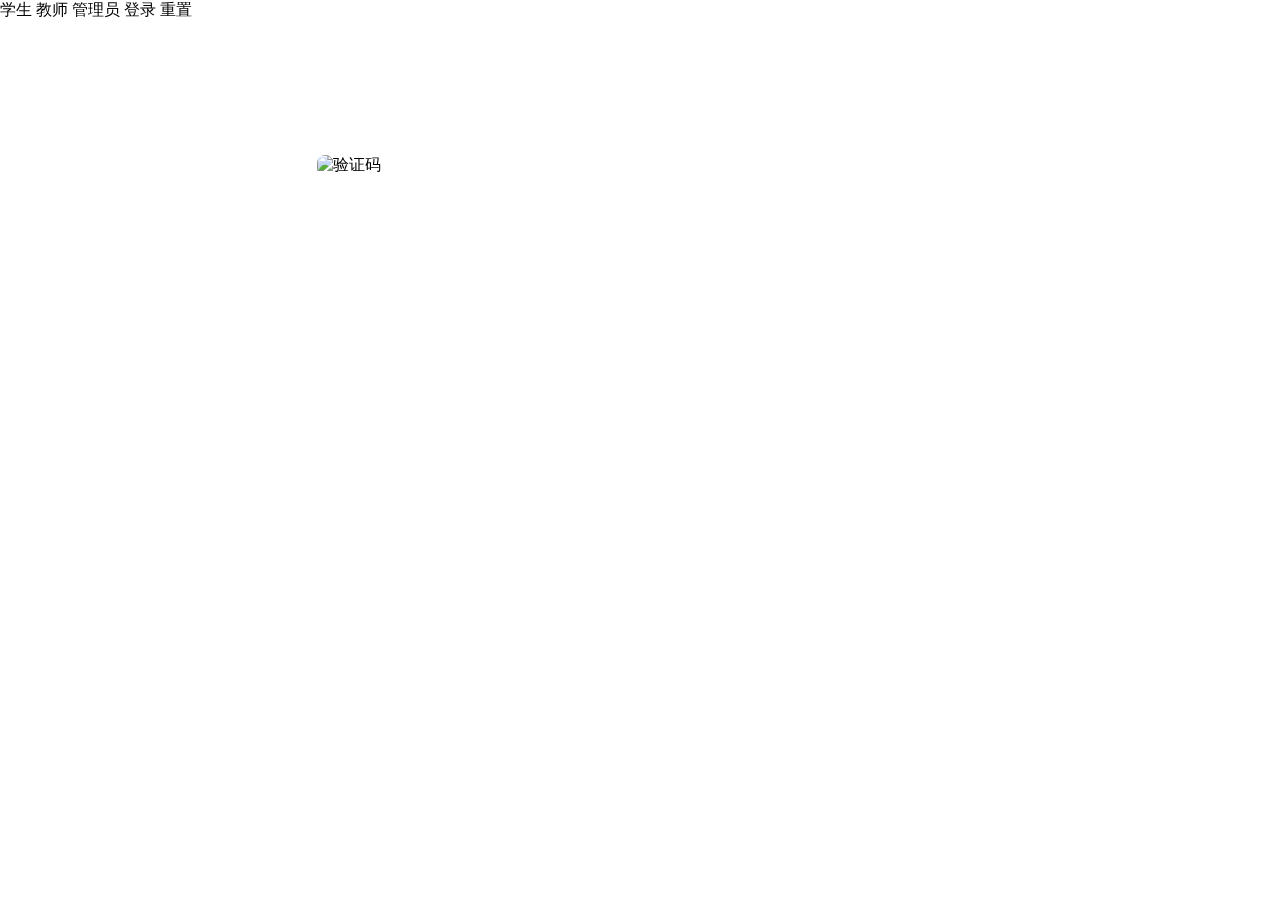
==== login.html @ 5b732f26 "完善学生模块" ====
<!DOCTYPE html>
<html>
  <head>
    <!-- 页面meta -->
    <meta charset="utf-8" />
    <meta content="IE=edge" http-equiv="X-UA-Compatible" />
    <title>传智健康</title>
    <meta content="传智健康" name="description" />
    <meta content="传智健康" name="keywords" />
    <meta
      content="width=device-width,initial-scale=1,maximum-scale=1,user-scalable=no"
      name="viewport"
    />
    <!-- 引入样式 -->
    <link href="plugins/elementui/index.css" rel="stylesheet" />
    <link href="css/login.css" rel="stylesheet" />
    <style>
      #captchaInput {
        width: 35%;
      }

      #captcha {
        position: absolute;
        left: 317px;
        top: 155px;
        border-radius: 8px;
      }
    </style>
  </head>
  <body class="hold-transition skin-purple sidebar-mini">
    <div id="app">
      <div class="login-container">
        <div class="loginBox">
          <el-form
            :model="ruleForm"
            :rules="rules"
            class="demo-ruleForm"
            label-width="100px"
            ref="ruleForm"
            status-icon
          >
            <el-form-item label="用户名:" prop="username">
              <el-input
                autocomplete="off"
                v-model="ruleForm.username"
              ></el-input>
            </el-form-item>
            <el-form-item label="密码:" prop="password">
              <el-input
                autocomplete="off"
                type="password"
                v-model="ruleForm.password"
              ></el-input>
            </el-form-item>
            <el-form-item label="验证码" prop="verCode">
              <el-input id="captchaInput" v-model.number="ruleForm.verCode" />
            </el-form-item>
            <!--验证码图片-->
            <img
              id="captcha"
              :src="codeImg"
              @click="updateCode"
              alt="验证码"
              title="点击换一张"
            />
            <el-form-item>
              <el-radio label="student" v-model="radio">学生</el-radio>
              <el-radio label="teacher" v-model="radio">教师</el-radio>
              <el-radio label="admin" v-model="radio">管理员</el-radio>
            </el-form-item>
            <el-form-item>
              <el-button @click="submitForm('ruleForm')" type="primary"
                >登录</el-button
              >
              <el-button @click="resetForm('ruleForm')">重置</el-button>
            </el-form-item>
          </el-form>
        </div>
      </div>
    </div>
  </body>
  <!-- 引入组件库 -->
  <script src="js/vue.js"></script>
  <script src="js/axios-0.18.0.js"></script>
  <script src="plugins/elementui/index.js"></script>
  <script>
    let vm = new Vue({
      el: "#app",
      data() {
        const verCode = (rule, value, callback) => {
          if (!value) {
            return callback(new Error("验证码不能为空"));
          }
          setTimeout(() => {
            if (!Number.isInteger(value)) {
              callback(new Error("请输入数字值"));
            } else {
              callback();
            }
          }, 1000);
        };
        const username = (rule, value, callback) => {
          if (value === "") {
            callback(new Error("请输入用户名"));
          } else {
            if (this.ruleForm.password !== "") {
              this.$refs.ruleForm.validateField("password");
            }
            callback();
          }
        };
        const password = (rule, value, callback) => {
          if (value === "") {
            callback(new Error("请输入密码"));
          } else {
            callback();
          }
        };
        return {
          ruleForm: {
            username: "",
            password: "",
            verCode: "",
          },
          radio: "student",
          rules: {
            username: [{ validator: username, trigger: "blur" }],
            password: [{ validator: password, trigger: "blur" }],
            verCode: [{ validator: verCode, trigger: "blur" }],
          },
          codeImg: "",
        };
      },
      created() {
        axios.defaults.withCredentials = true;
        this.updateCode();
      },
      methods: {
        updateCode() {
          let _this = this;
          axios
            .get(
              `http://106.15.249.199:8083/topicsystem/captcha?=${Math.random()}`,
              {
                responseType: "arraybuffer",
              }
            )
            .then((res) => {
              // 后端需要的响应头中的信息参数赋值
              //   this.captchaId = res.headers["x-ocp-captcha-id"];
              // 转换
              let codeImg =
                "data:image/png;base64," +
                btoa(
                  new Uint8Array(res.data).reduce(
                    (data, byte) => data + String.fromCharCode(byte),
                    ""
                  )
                );
              _this.codeImg = codeImg;
            });
        },

        submitForm(formName) {
          this.$refs[formName].validate((valid) => {
            if (valid) {
              // alert('submit!');
              const formData = {
                username: this.ruleForm.username,
                password: this.ruleForm.password,
                verCode: this.ruleForm.verCode,
                role: this.radio,
              };
              axios
                .post("http://106.15.249.199:8083/topicsystem/login/", formData)
                .then((response) => {
                  if (response.data.code === 200) {
                    this.$message({
                      message: response.data.message,
                      type: "success",
                    });
                    // 存储
                    sessionStorage.setItem("username", formData.username);

                    window.location.href = "pages/index.html";
                  } else {
                    this.$message.error(response.data.message);
                    // window.location.href = "pages/index.html"
                  }
                });
            } else {
              console.log("error submit!!");
              return false;
            }
          });
        },
        resetForm(formName) {
          this.$refs[formName].resetFields();
        },
      },
    });
  </script>
</html>
---- css/login.css ----
html, body {
    margin: 0;
}

.el-input__inner {
    -webkit-appearance: none;
    background-color: #fff;
    background-image: none;
    border-radius: 4px;
    border: 1px solid #dcdfe6;
    -webkit-box-sizing: border-box;
    box-sizing: border-box;
    color: #606266;
    display: inline-block;
    font-size: inherit;
    height: 40px;
    line-height: 40px;
    outline: 0;
    padding: 0 15px;
    -webkit-transition: border-color .2s cubic-bezier(.645,.045,.355,1);
    transition: border-color .2s cubic-bezier(.645,.045,.355,1);
    width: 77%;
}

.el-form-item__label {
    text-align: right;
    float: left;
    font-size: 14px;
    color: #606266;
    line-height: 40px;
    padding: 1px 31px 0 4px;
    -webkit-box-sizing: border-box;
    box-sizing: border-box;
}

.login-container .loginBox {
    height: 100%;
    width: 100%;
    background: url('./../img/logingBg.png') no-repeat 100% 100%;
    position: relative;
}

.el-input {
    position: relative;
    font-size: 14px;
    display: inline-block;
    width: 111%;
}

.login-container form {
    position: absolute;
    left: 16%;
    top: 50%;
    width: 457px;
    padding: 34px 39px 25px 40px;
    margin: -204px 0 0 0;
    background: #f5f5f5;
    border-radius: 17px;
}

.login-container .input {
    display: inline-block;
    height: 47px;
    width: 85%;

}

.login-container .input input {
    background: transparent;
    border: 0px;
    -webkit-appearance: none;
    border-radius: 0px;
    padding: 12px 5px 12px 0;
    height: 47px;
}

/*.login-container .el-form-item {*/
/*    border: 1px solid #DCDFE6;*/
/*    background: #fff;*/
/*    border-radius: 5px;*/
/*    color: #454545;*/
/*}*/

.login-container .el-button--medium {
    height: 50px;
    line-height: 20px;
    font-size: 22px;
}



.login-container .loginBox .el-form-item__content {
    line-height: initial;
}



.login-container .tips {
    font-size: 14px;
    /* // color: #fff; */
    margin-bottom: 10px;
    /* span {
      &:first-of-type {
        margin-right: 16px;
      }
    } */
}

.login-container .svg-container {
    padding: 6px 5px 6px 15px;
    color: #889aa4;
    vertical-align: middle;
    width: 30px;
    display: inline-block;
    /* &_login {
      font-size: 20px;
    } */
}

.login-container .title-container {
    position: relative;


}

.login-container .title-container .title {
    font-size: 26px;
    /* // font-weight: 400; */
    color: #333;
    margin: 0px auto 40px auto;
    text-align: center;
    font-weight: bold;
}

.login-container .title-container .set-language {
    /* // color: #fff; */
    position: absolute;
    top: 5px;
    right: 0px;
}

.login-container {
    position: fixed;
    height: 100%;
    width: 100%;
    background-color: #2d3a4b;
    background: url('./../img/bg.jpg');
    -moz-background-size: 100% 100%;
    background-size: 100% 100%;
    background-repeat: no-repeat;
}

.login-container .show-pwd {
    position: absolute;
    right: 10px;
    top: 7px;
    font-size: 16px;
    color: #889aa4;
    cursor: pointer;
    user-select: none;
}

.login-container .thirdparty-button {
    position: absolute;
    right: 35px;
    bottom: 28px;
}

.logoInfo {
    padding-bottom: 35px;
    text-align: center;
}

.logoInfo span {
    font-size: 22px;
    padding: 0 10px;
    display: inline-block;

}

.logoInfo .logo {
    background: url(../img/loginLogo.png) no-repeat;
    display: inline-block;
    width: 200px;
    height: 30px;
    display: inline-block;
    vertical-align: middle;
}

.tipInfo {
    font-size: 12px;
}

.tipInfo span {
    color: #66b1ff;
    padding: 0 5px;
}

.tipInfo .el-checkbox {
    margin: 0;
}

.svg-container span {
    width: 22px;
    height: 22px;
    display: inline-block;
}

.svg-container .user {
    background: url(../img/user.png) no-repeat 0 50%;
}

.svg-container .username {
    background: url(../img/pwd.png) no-repeat 0 50%;
}
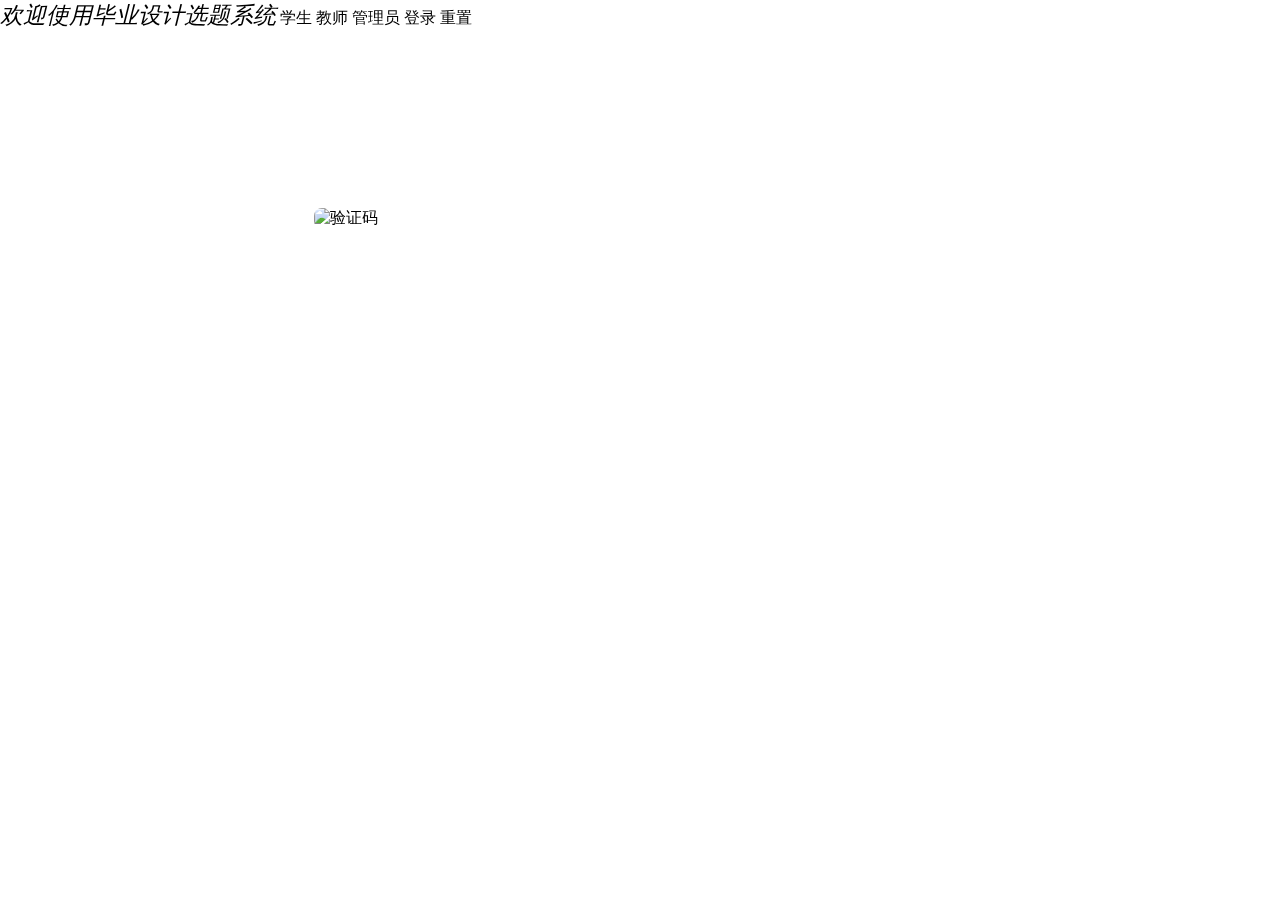
==== commit 18d9cfc8: "完善学生模块" ====
--- a/login.html
+++ b/login.html
@@ -1,203 +1,201 @@
 <!DOCTYPE html>
 <html>
-  <head>
+
+<head>
     <!-- 页面meta -->
     <meta charset="utf-8" />
     <meta content="IE=edge" http-equiv="X-UA-Compatible" />
-    <title>传智健康</title>
-    <meta content="传智健康" name="description" />
-    <meta content="传智健康" name="keywords" />
-    <meta
-      content="width=device-width,initial-scale=1,maximum-scale=1,user-scalable=no"
-      name="viewport"
-    />
+    <title>毕业设计选题系统</title>
+    <meta content="毕业设计选题系统" name="description" />
+    <meta content="毕业设计选题系统" name="keywords" />
+    <meta content="width=device-width,initial-scale=1,maximum-scale=1,user-scalable=no" name="viewport" />
     <!-- 引入样式 -->
     <link href="plugins/elementui/index.css" rel="stylesheet" />
     <link href="css/login.css" rel="stylesheet" />
     <style>
-      #captchaInput {
-        width: 35%;
-      }
-
-      #captcha {
-        position: absolute;
-        left: 317px;
-        top: 155px;
-        border-radius: 8px;
-      }
+        #captchaInput {
+            width: 35%;
+        }
+
+        #captcha {
+
+            position: absolute;
+            left: 314px;
+            top: 208px;
+            border-radius: 8px;
+
+        }
+
+        #title {
+            font-size: 23px;
+            font-style: italic;
+        }
     </style>
-  </head>
-  <body class="hold-transition skin-purple sidebar-mini">
+</head>
+
+<body class="hold-transition skin-purple sidebar-mini">
     <div id="app">
-      <div class="login-container">
-        <div class="loginBox">
-          <el-form
-            :model="ruleForm"
-            :rules="rules"
-            class="demo-ruleForm"
-            label-width="100px"
-            ref="ruleForm"
-            status-icon
-          >
-            <el-form-item label="用户名:" prop="username">
-              <el-input
-                autocomplete="off"
-                v-model="ruleForm.username"
-              ></el-input>
-            </el-form-item>
-            <el-form-item label="密码:" prop="password">
-              <el-input
-                autocomplete="off"
-                type="password"
-                v-model="ruleForm.password"
-              ></el-input>
-            </el-form-item>
-            <el-form-item label="验证码" prop="verCode">
-              <el-input id="captchaInput" v-model.number="ruleForm.verCode" />
-            </el-form-item>
-            <!--验证码图片-->
-            <img
-              id="captcha"
-              :src="codeImg"
-              @click="updateCode"
-              alt="验证码"
-              title="点击换一张"
-            />
-            <el-form-item>
-              <el-radio label="student" v-model="radio">学生</el-radio>
-              <el-radio label="teacher" v-model="radio">教师</el-radio>
-              <el-radio label="admin" v-model="radio">管理员</el-radio>
-            </el-form-item>
-            <el-form-item>
-              <el-button @click="submitForm('ruleForm')" type="primary"
-                >登录</el-button
-              >
-              <el-button @click="resetForm('ruleForm')">重置</el-button>
-            </el-form-item>
-          </el-form>
+        <div class="login-container">
+            <div class="loginBox">
+                <el-form :model="ruleForm" :rules="rules" class="demo-ruleForm" label-width="100px" ref="ruleForm"
+                    status-icon>
+                    <el-form-item>
+                        <span id="title">欢迎使用毕业设计选题系统</span>
+                    </el-form-item>
+                    <el-form-item label="用户名:" prop="username">
+                        <el-input autocomplete="off" v-model="ruleForm.username"></el-input>
+                    </el-form-item>
+                    <el-form-item label="密码:" prop="password">
+                        <el-input autocomplete="off" type="password" v-model="ruleForm.password"></el-input>
+                    </el-form-item>
+                    <el-form-item label="验证码" prop="verCode">
+                        <el-input id="captchaInput" v-model.number="ruleForm.verCode" />
+                    </el-form-item>
+                    <!--验证码图片-->
+                    <img :src="codeImg" @click="updateCode" alt="验证码" id="captcha" title="点击换一张" />
+                    <el-form-item>
+                        <el-radio label="student" v-model="radio">学生</el-radio>
+                        <el-radio label="teacher" v-model="radio">教师</el-radio>
+                        <el-radio label="admin" v-model="radio">管理员</el-radio>
+                    </el-form-item>
+                    <el-form-item>
+                        <el-button @click="submitForm('ruleForm')" type="primary">登录
+                        </el-button>
+                        <el-button @click="resetForm('ruleForm')">重置</el-button>
+                    </el-form-item>
+                </el-form>
+            </div>
         </div>
-      </div>
     </div>
-  </body>
-  <!-- 引入组件库 -->
-  <script src="js/vue.js"></script>
-  <script src="js/axios-0.18.0.js"></script>
-  <script src="plugins/elementui/index.js"></script>
-  <script>
+</body>
+<!-- 引入组件库 -->
+<script src="js/vue.js"></script>
+<script src="js/axios-0.18.0.js"></script>
+<script src="plugins/elementui/index.js"></script>
+<script>
+    axios.defaults.withCredentials = true;
     let vm = new Vue({
-      el: "#app",
-      data() {
-        const verCode = (rule, value, callback) => {
-          if (!value) {
-            return callback(new Error("验证码不能为空"));
-          }
-          setTimeout(() => {
-            if (!Number.isInteger(value)) {
-              callback(new Error("请输入数字值"));
-            } else {
-              callback();
-            }
-          }, 1000);
-        };
-        const username = (rule, value, callback) => {
-          if (value === "") {
-            callback(new Error("请输入用户名"));
-          } else {
-            if (this.ruleForm.password !== "") {
-              this.$refs.ruleForm.validateField("password");
-            }
-            callback();
-          }
-        };
-        const password = (rule, value, callback) => {
-          if (value === "") {
-            callback(new Error("请输入密码"));
-          } else {
-            callback();
-          }
-        };
-        return {
-          ruleForm: {
-            username: "",
-            password: "",
-            verCode: "",
-          },
-          radio: "student",
-          rules: {
-            username: [{ validator: username, trigger: "blur" }],
-            password: [{ validator: password, trigger: "blur" }],
-            verCode: [{ validator: verCode, trigger: "blur" }],
-          },
-          codeImg: "",
-        };
-      },
-      created() {
-        axios.defaults.withCredentials = true;
-        this.updateCode();
-      },
-      methods: {
-        updateCode() {
-          let _this = this;
-          axios
-            .get(
-              `http://106.15.249.199:8083/topicsystem/captcha?=${Math.random()}`,
-              {
-                responseType: "arraybuffer",
-              }
-            )
-            .then((res) => {
-              // 后端需要的响应头中的信息参数赋值
-              //   this.captchaId = res.headers["x-ocp-captcha-id"];
-              // 转换
-              let codeImg =
-                "data:image/png;base64," +
-                btoa(
-                  new Uint8Array(res.data).reduce(
-                    (data, byte) => data + String.fromCharCode(byte),
-                    ""
-                  )
-                );
-              _this.codeImg = codeImg;
-            });
+        el: "#app",
+        data() {
+            const verCode = (rule, value, callback) => {
+                if (!value) {
+                    if(value == 0) {
+                        return callback(new Error("验证码不能为0,请刷新验证码"));
+                    }
+                    return callback(new Error("验证码不能为空"));
+                }
+                setTimeout(() => {
+                    if (!Number.isInteger(value)) {
+                        callback(new Error("请输入数字值"));
+                    } else {
+                        callback();
+                    }
+                }, 1000);
+            };
+            const username = (rule, value, callback) => {
+                if (value === "") {
+                    callback(new Error("请输入用户名"));
+                } else {
+                    if (this.ruleForm.password !== "") {
+                        this.$refs.ruleForm.validateField("password");
+                    }
+                    callback();
+                }
+            };
+            const password = (rule, value, callback) => {
+                if (value === "") {
+                    callback(new Error("请输入密码"));
+                } else {
+                    callback();
+                }
+            };
+            return {
+                ruleForm: {
+                    username: "",
+                    password: "",
+                    verCode: "",
+                },
+                radio: "student",
+                rules: {
+                    username: [{ validator: username, trigger: "blur" }],
+                    password: [{ validator: password, trigger: "blur" }],
+                    verCode: [{ validator: verCode, trigger: "blur" }],
+                },
+                codeImg: "",
+            };
         },
-
-        submitForm(formName) {
-          this.$refs[formName].validate((valid) => {
-            if (valid) {
-              // alert('submit!');
-              const formData = {
-                username: this.ruleForm.username,
-                password: this.ruleForm.password,
-                verCode: this.ruleForm.verCode,
-                role: this.radio,
-              };
-              axios
-                .post("http://106.15.249.199:8083/topicsystem/login/", formData)
-                .then((response) => {
-                  if (response.data.code === 200) {
-                    this.$message({
-                      message: response.data.message,
-                      type: "success",
+        created() {
+            this.updateCode();
+        },
+        methods: {
+            updateCode() {
+                let _this = this;
+                axios
+                    .get(
+                        `http://106.15.249.199:8083/topicsystem/captcha?=${Math.random()}`,
+                        {
+                            responseType: "arraybuffer",
+                        }
+                    )
+                    .then((res) => {
+                        // 后端需要的响应头中的信息参数赋值
+                        //   this.captchaId = res.headers["x-ocp-captcha-id"];
+                        // 转换
+                        let codeImg =
+                            "data:image/png;base64," +
+                            btoa(
+                                new Uint8Array(res.data).reduce(
+                                    (data, byte) => data + String.fromCharCode(byte),
+                                    ""
+                                )
+                            );
+                        _this.codeImg = codeImg;
                     });
-                    // 存储
-                    sessionStorage.setItem("username", formData.username);
-
-                    window.location.href = "pages/index.html";
-                  } else {
-                    this.$message.error(response.data.message);
-                    // window.location.href = "pages/index.html"
-                  }
+            },
+
+            submitForm(formName) {
+                this.$refs[formName].validate((valid) => {
+                    if (valid) {
+                        // alert('submit!');
+                        const formData = {
+                            username: this.ruleForm.username,
+                            password: this.ruleForm.password,
+                            verCode: this.ruleForm.verCode,
+                            role: this.radio,
+                        };
+                        axios
+                            .post("http://106.15.249.199:8083/topicsystem/login/", formData)
+                            .then((response) => {
+                                if (response.data.code === 200) {
+                                    /* this.$message({
+                                        message: response.data.message,
+                                        type: "success",
+                                    }); */
+                                    // 存储
+                                    sessionStorage.setItem("username", formData.username);
+
+                                    window.location.href = "pages/index.html";
+
+
+                                } else {
+                                    this.$message.error(response.data.message);
+                                    // window.location.href = "pages/index.html"
+                                }
+                            })
+                            .finally(() => {
+                                this.updateCode();
+                            });
+                    } else {
+                        console.log("error submit!!");
+                        return false;
+                    }
                 });
-            } else {
-              console.log("error submit!!");
-              return false;
-            }
-          });
+            },
+            resetForm(formName) {
+                this.$refs[formName].resetFields();
+            },
         },
-        resetForm(formName) {
-          this.$refs[formName].resetFields();
-        },
-      },
     });
-  </script>
-</html>
+</script>
+
+</html>